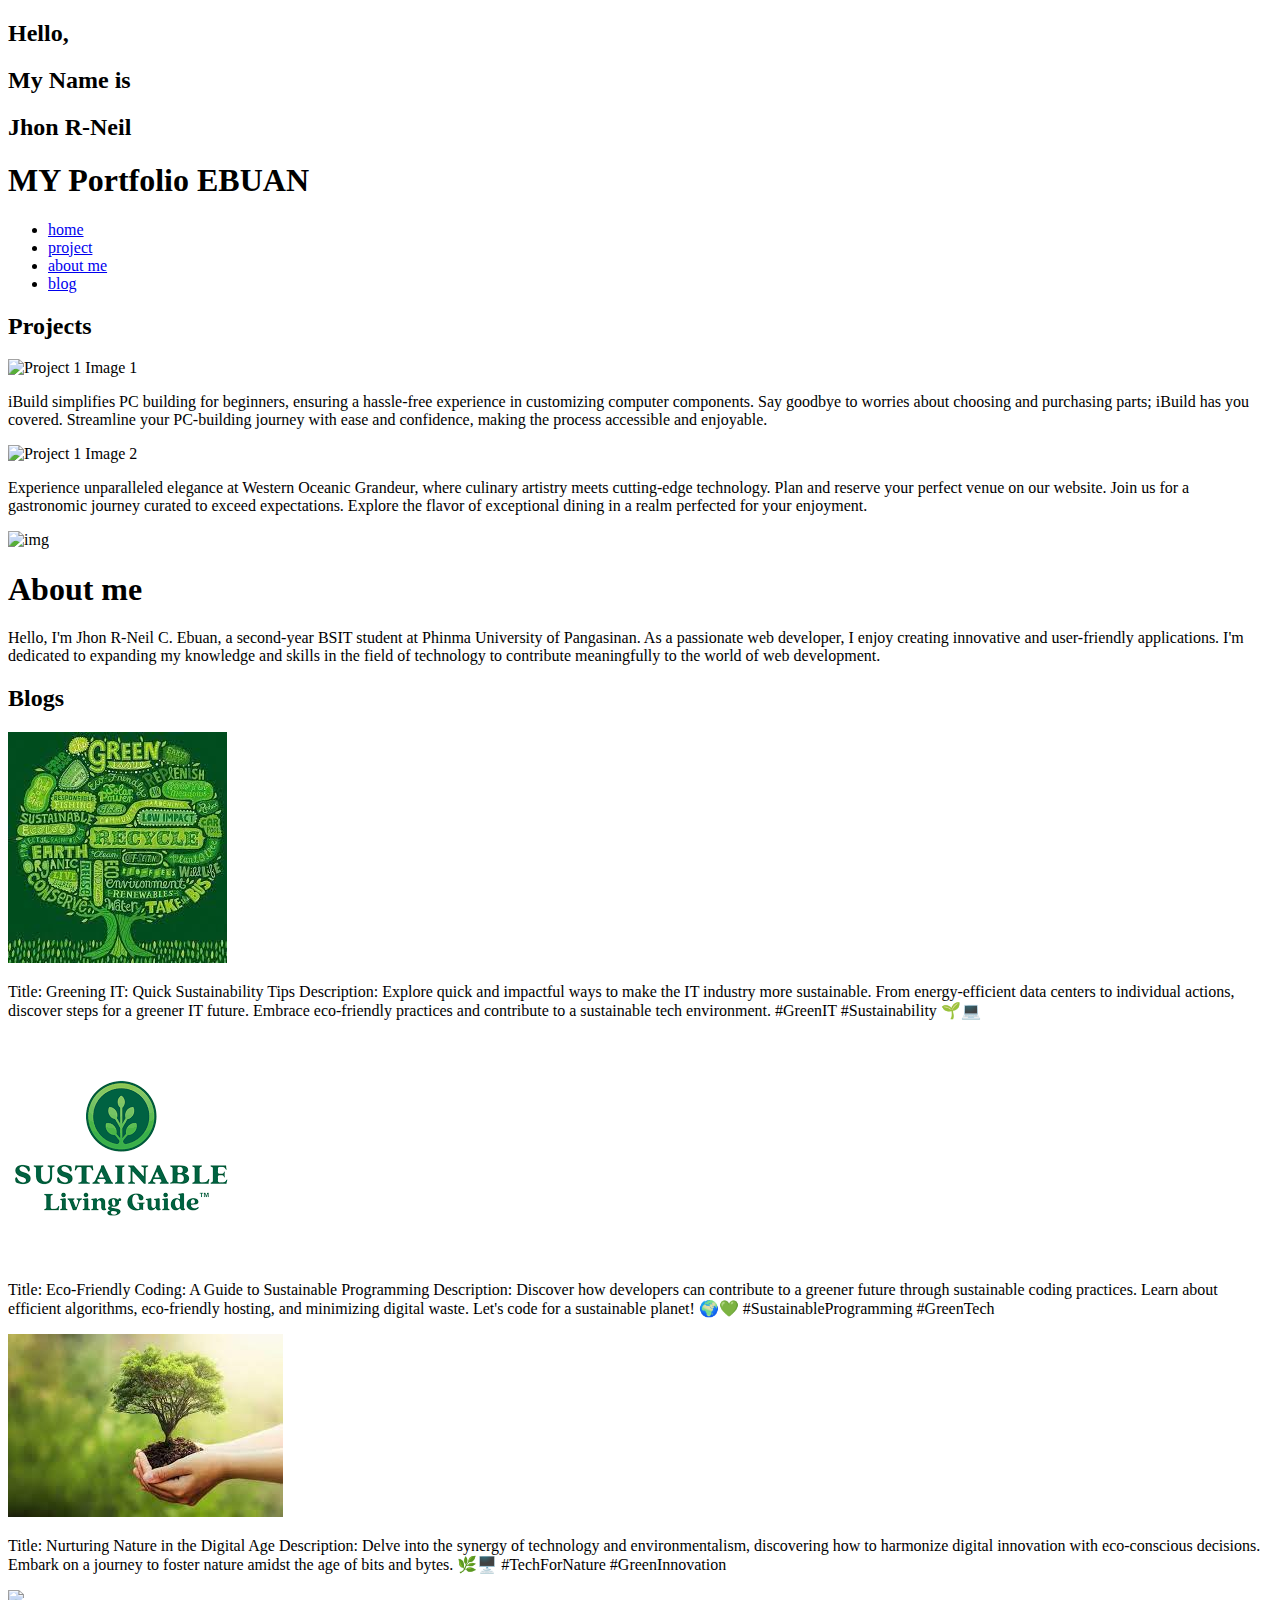
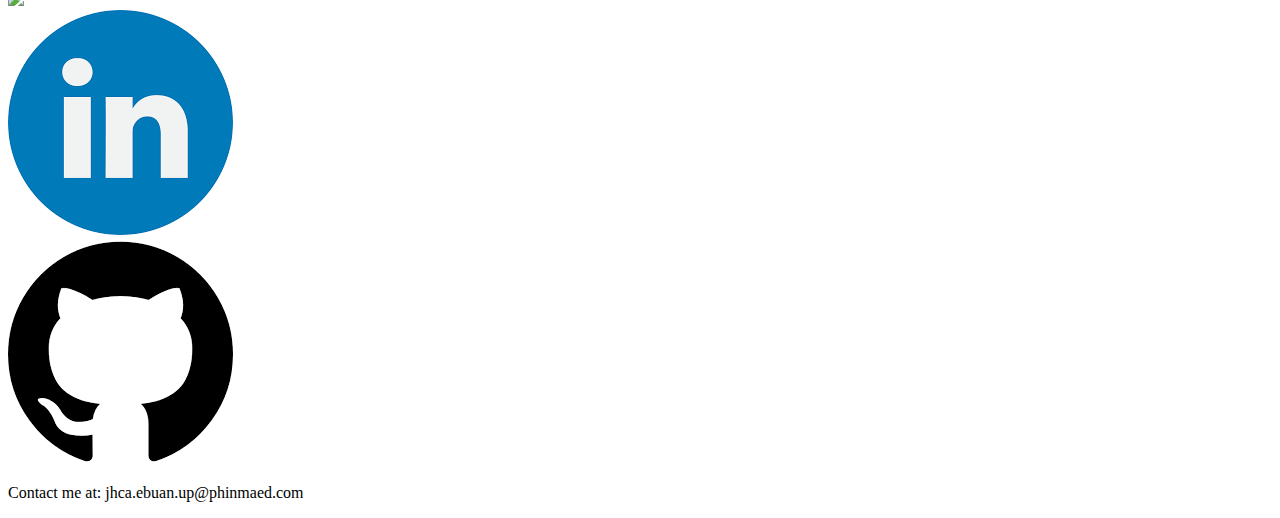
==== index.html @ 1df0e343 "first commit portfolio" ====
<!DOCTYPE html>
<html lang="en">

<head>
  <meta charset="UTF-8">
  <meta name="viewport" content="width=device-width, initial-scale=1.0">
  <link rel="stylesheet" href="styles.css">
  <link rel="stylesheet" href="https://cdnjs.cloudflare.com/ajax/libs/font-awesome/5.15.1/css/all.min.css">
  <title>Portfolio</title>
</head>

<body>
  <script>
    window.addEventListener('scroll', function () {
      var header = document.getElementById('header');
      var scrolled = window.scrollY > 0;
  
      if (scrolled) {
        header.classList.add('scrolled');
      } else {
        header.classList.remove('scrolled');
      }
    });
  </script>

  <section id="home">
    <div class="home">
      <div>
        <h2>Hello, <span></span></h2>
        <h2>My Name is <span></span></h2>
        <h2>Jhon R-Neil <span></span></h2>
      </div>
    </div>
  </section>
  
  <section id="header">
    <div class="header container">
      <div class="nav-bar">
        <div class="brand">
          <a href="#hero">
          </a>
            <h1><span> M</span>Y<span> Port</span>folio<span> EB</span>UAN</h1>
          </a>
        </div>
        <div class="nav-list">
          <div class="hamburger">
            <div class="bar"></div>
          </div>
          <ul>
            <li><a href="#home" data-after="Home">home</a></li>
            <li><a href="#projects" data-after="Project">project</a></li>
            <li><a href="#about" data-after="About Me">about me</a></li>
            <li><a href="#blogs" data-after="Blog">blog</a></li>
          </ul>
        </div>
      </div>
    </div>
  </section>

  <section class="projects" id="projects">
    <h2>Projects</h2>
    <div class="project">
      <div class="image-pair">
        <div class="image-container" onclick="showImageDetails('project1_image1.jpg', 'Image 1 Description')">
          <img src="https://scontent.fmnl17-5.fna.fbcdn.net/v/t1.15752-9/419692832_934331948117934_178504994150155125_n.jpg?_nc_cat=102&ccb=1-7&_nc_sid=8cd0a2&_nc_eui2=AeFv-7OmN306eDuUy-SLfuezEEc2593y0coQRzbn3fLRyp3YwEUoAQKpkkVsLjHD26-w3_rS140i3oWRKmIedo32&_nc_ohc=9rgIWNrdiVYAX92gQuG&_nc_ht=scontent.fmnl17-5.fna&oh=03_AdQLIQD5kYO1UMXMgBL3I5pq6c7MtRvgK7slhOZma0dXKw&oe=65D1DD49" alt="Project 1 Image 1">
          <p class="image-description">iBuild simplifies PC building for beginners, ensuring a hassle-free experience in customizing computer components. Say goodbye to worries about choosing and purchasing parts; iBuild has you covered. Streamline your PC-building journey with ease and confidence, making the process accessible and enjoyable.</p>
        </div>
        <div class="image-container" onclick="showImageDetails('project1_image2.jpg', 'Image 2 Description')">
          <img src="https://scontent.fmnl17-2.fna.fbcdn.net/v/t1.15752-9/419628105_1806368039789291_6368474424365900180_n.png?_nc_cat=107&ccb=1-7&_nc_sid=8cd0a2&_nc_eui2=AeGQUi0VxSy_WwHL_ombgPGNfxQsGWV_1x5_FCwZZX_XHpDC8J-dm9va_y-iA5006Rc75nCkyJvEjRx0Aox-Oyl8&_nc_ohc=OeIfaf74EtcAX8yobdT&_nc_ht=scontent.fmnl17-2.fna&oh=03_AdRM-BGOYn7tQtSmi7Nl8RKYyY1xliGJXEhNBLX-kLboYg&oe=65D1EF38" alt="Project 1 Image 2">
          <p class="image-description">Experience unparalleled elegance at Western Oceanic Grandeur, where culinary artistry meets cutting-edge technology. Plan and reserve your perfect venue on our website. Join us for a gastronomic journey curated to exceed expectations. Explore the flavor of exceptional dining in a realm perfected for your enjoyment.</p>
        </div>
        
      </div>
    </div>
  </section>

  <section id="about">
    <div class="about container">
      <div class="col-left">
        <div class="about-img">
          <img src="jhonrneil.jpg" alt="img">
        </div>        
      </div>
      <div class="col-right">
        <h1 class="section-title">About <span>me</span></h1>
        <p>Hello, I'm Jhon R-Neil C. Ebuan, a second-year BSIT student at Phinma University of Pangasinan. As a passionate web developer, I enjoy creating innovative and user-friendly applications. I'm dedicated to expanding my knowledge and skills in the field of technology to contribute meaningfully to the world of web development.</p>
      </div>
    </div>
  </section>
  
  <section class="blogs" id="blogs">
    <h2>Blogs</h2>
    <div class="blog">
      <div class="image-pair">
        <div class="image-container" onclick="showImageDetails('project1_image1.jpg', 'Image 1 Description')">
          <img src="[data-uri]" alt="Project 1 Image 1">
          <p class="image-description">Title: Greening IT: Quick Sustainability Tips
            Description:
            Explore quick and impactful ways to make the IT industry more sustainable. From energy-efficient data centers to individual actions, discover steps for a greener IT future. Embrace eco-friendly practices and contribute to a sustainable tech environment. #GreenIT #Sustainability 🌱💻</p>
        </div>
        <div class="image-container" onclick="showImageDetails('project1_image2.jpg', 'Image 2 Description')">
          <img src="[data-uri]" alt="Project 1 Image 2">
          <p class="image-description">
            Title: Eco-Friendly Coding: A Guide to Sustainable Programming
            Description:
            Discover how developers can contribute to a greener future through sustainable coding practices. Learn about efficient algorithms, eco-friendly hosting, and minimizing digital waste. Let's code for a sustainable planet! 🌍💚 #SustainableProgramming #GreenTech</p>
        </div>
        <div class="image-container" onclick="showImageDetails('project1_image3.jpg', 'Image 3 Description')">
          <img src="[data-uri]" alt="Project 1 Image 3">
          <p class="image-description">Title: Nurturing Nature in the Digital Age
            Description: Delve into the synergy of technology and environmentalism, discovering how to harmonize digital innovation with eco-conscious decisions. Embark on a journey to foster nature amidst the age of bits and bytes. 🌿🖥️ #TechForNature #GreenInnovation</p>
        </div>
      </div>
    </div>
  </section>
 
    <section id="footer">
      <div class="footer container">
        <div class="social-icons">
          <div class="social-item">
            <a href="https://www.facebook.com/jhonrneil.calimlim.04" target="_blank">
              <img src="https://encrypted-tbn0.gstatic.com/images?q=tbn:ANd9GcQMc6kAscdg7PwMXjloWbmFh8J6jyneIJFztA&usqp=CAU">
            </a>
          </div>
          <div class="social-item">
            <a href="https://www.linkedin.com/in/jhon-r-neil-ebuan-36224a257/" target="_blank">
              <img src="[data-uri]">
            </a>
          </div>
          <div class="social-item">
            <a href="https://github.com/jhonrneil" target="_blank">
              <img src="[data-uri]">
            </a>
          </div>
        </div>
        <p>Contact me at: jhca.ebuan.up@phinmaed.com</p>
      </div>
    </section>
  <script src="script.js"></script>
</body>
</html>
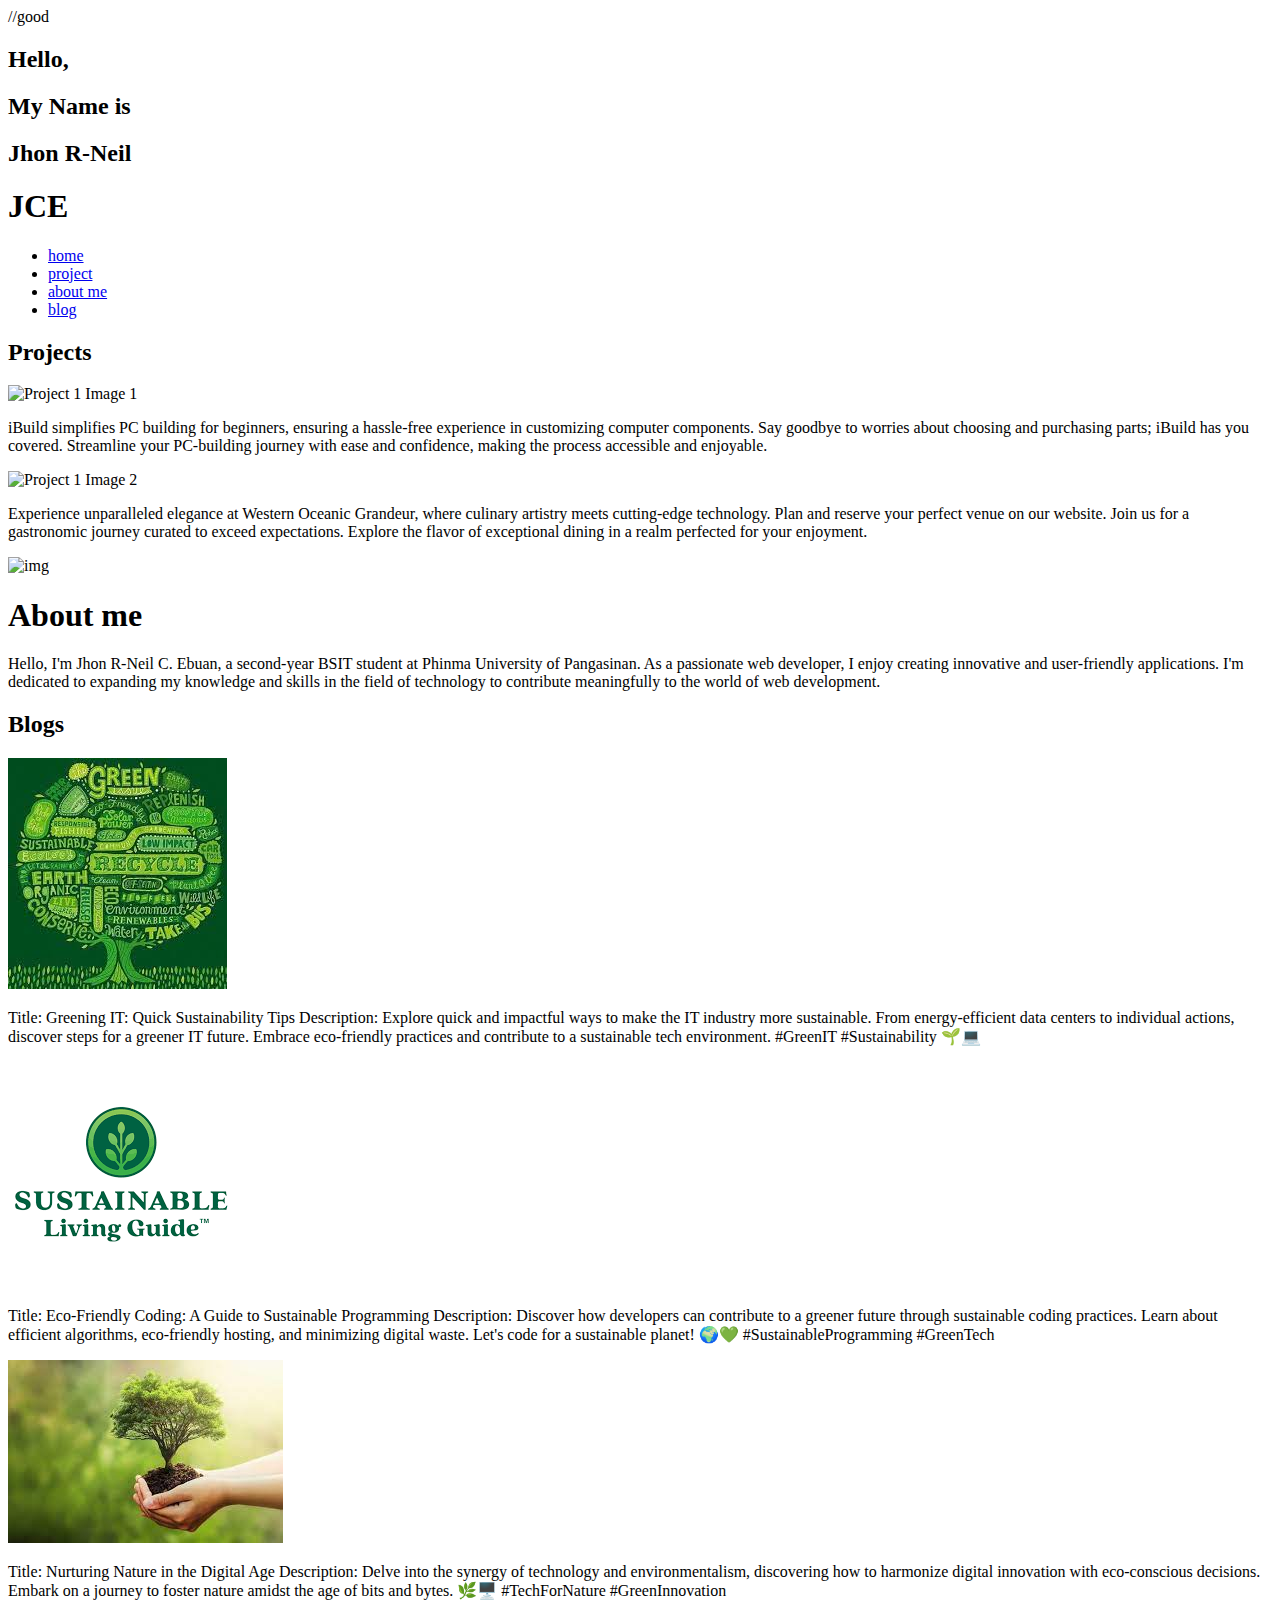
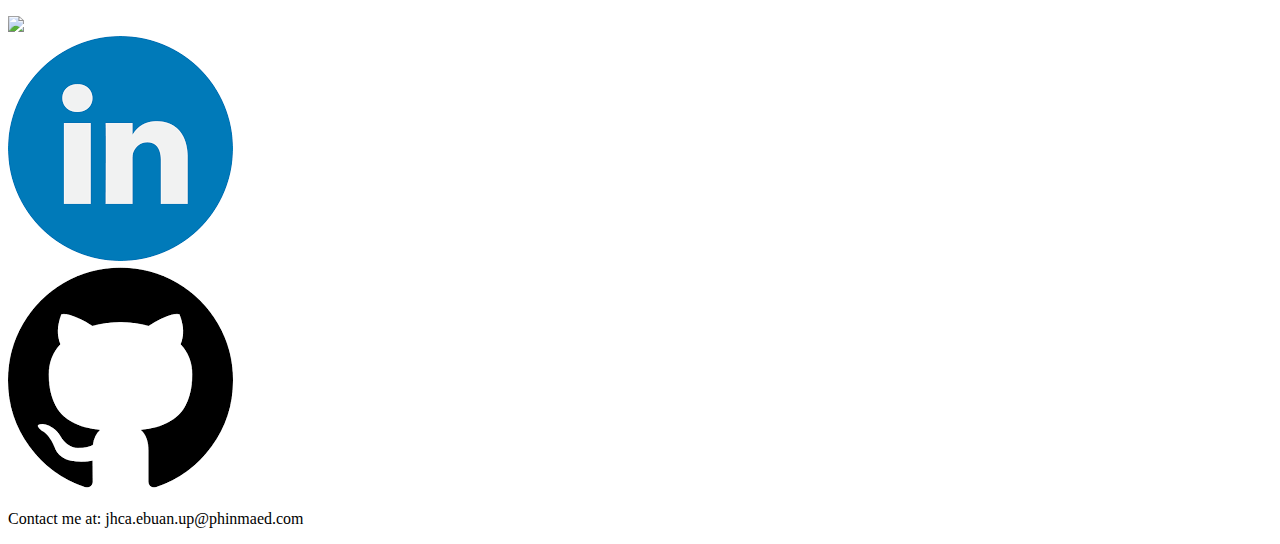
==== commit c6f07921: "Update index.html" ====
--- a/index.html
+++ b/index.html
@@ -1,6 +1,6 @@
 <!DOCTYPE html>
 <html lang="en">
-
+//good
 <head>
   <meta charset="UTF-8">
   <meta name="viewport" content="width=device-width, initial-scale=1.0">
@@ -39,7 +39,7 @@
         <div class="brand">
           <a href="#hero">
           </a>
-            <h1><span> M</span>Y<span> Port</span>folio<span> EB</span>UAN</h1>
+            <h1><span>J</span>C<span>E</span></h1>
           </a>
         </div>
         <div class="nav-list">
@@ -138,4 +138,4 @@
     </section>
   <script src="script.js"></script>
 </body>
-</html>+</html>
